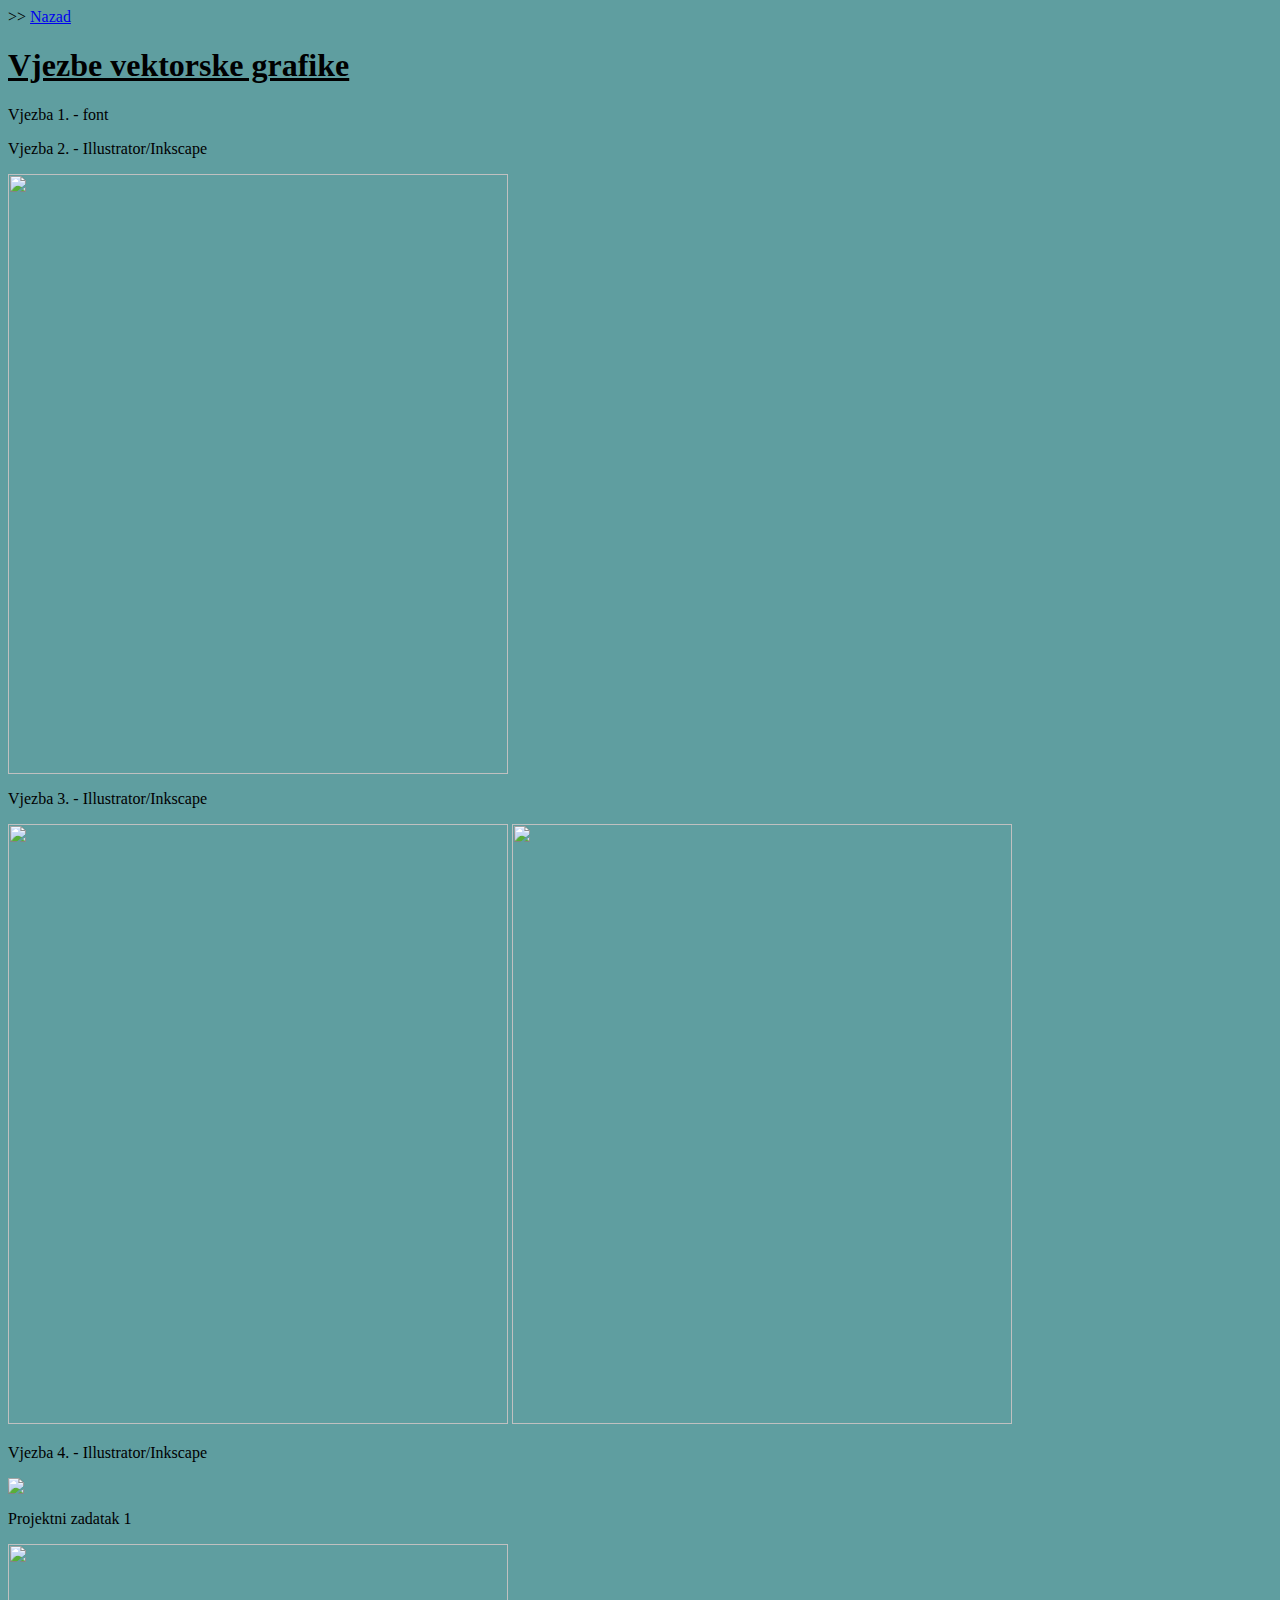
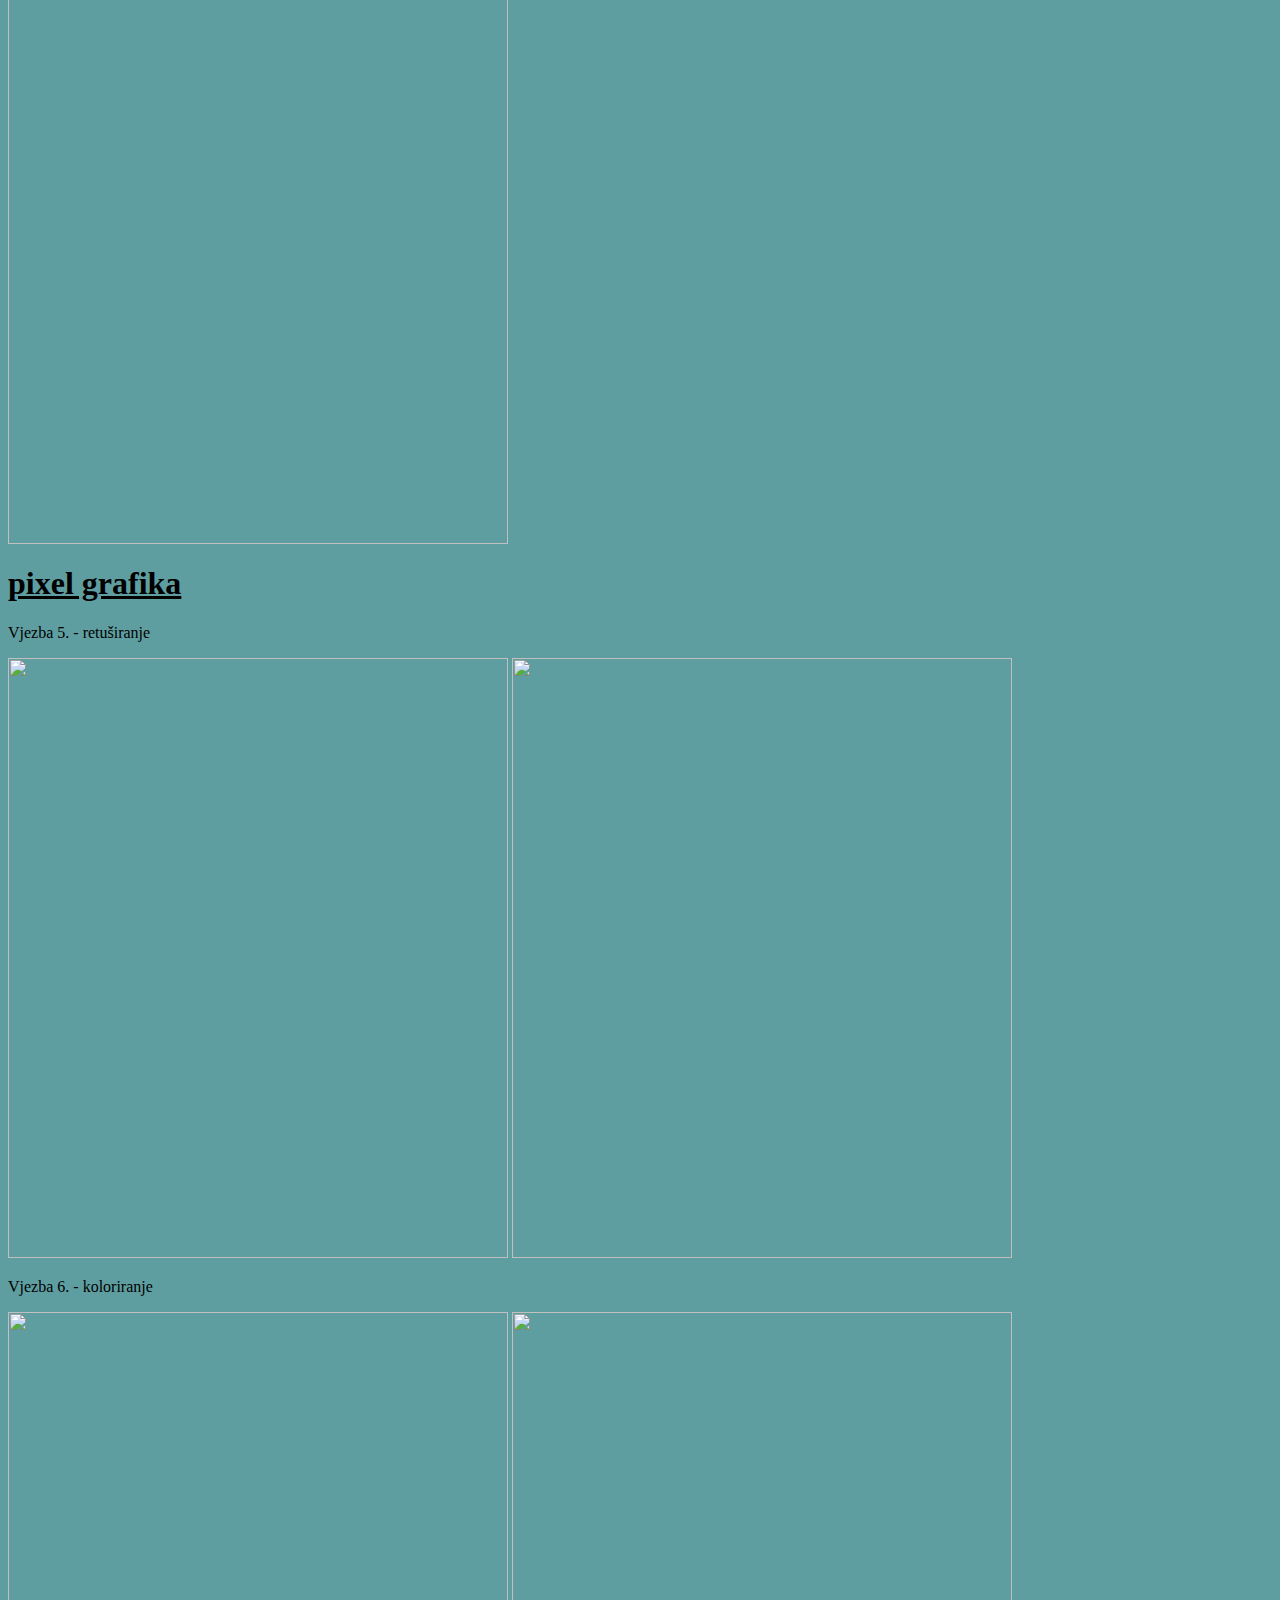
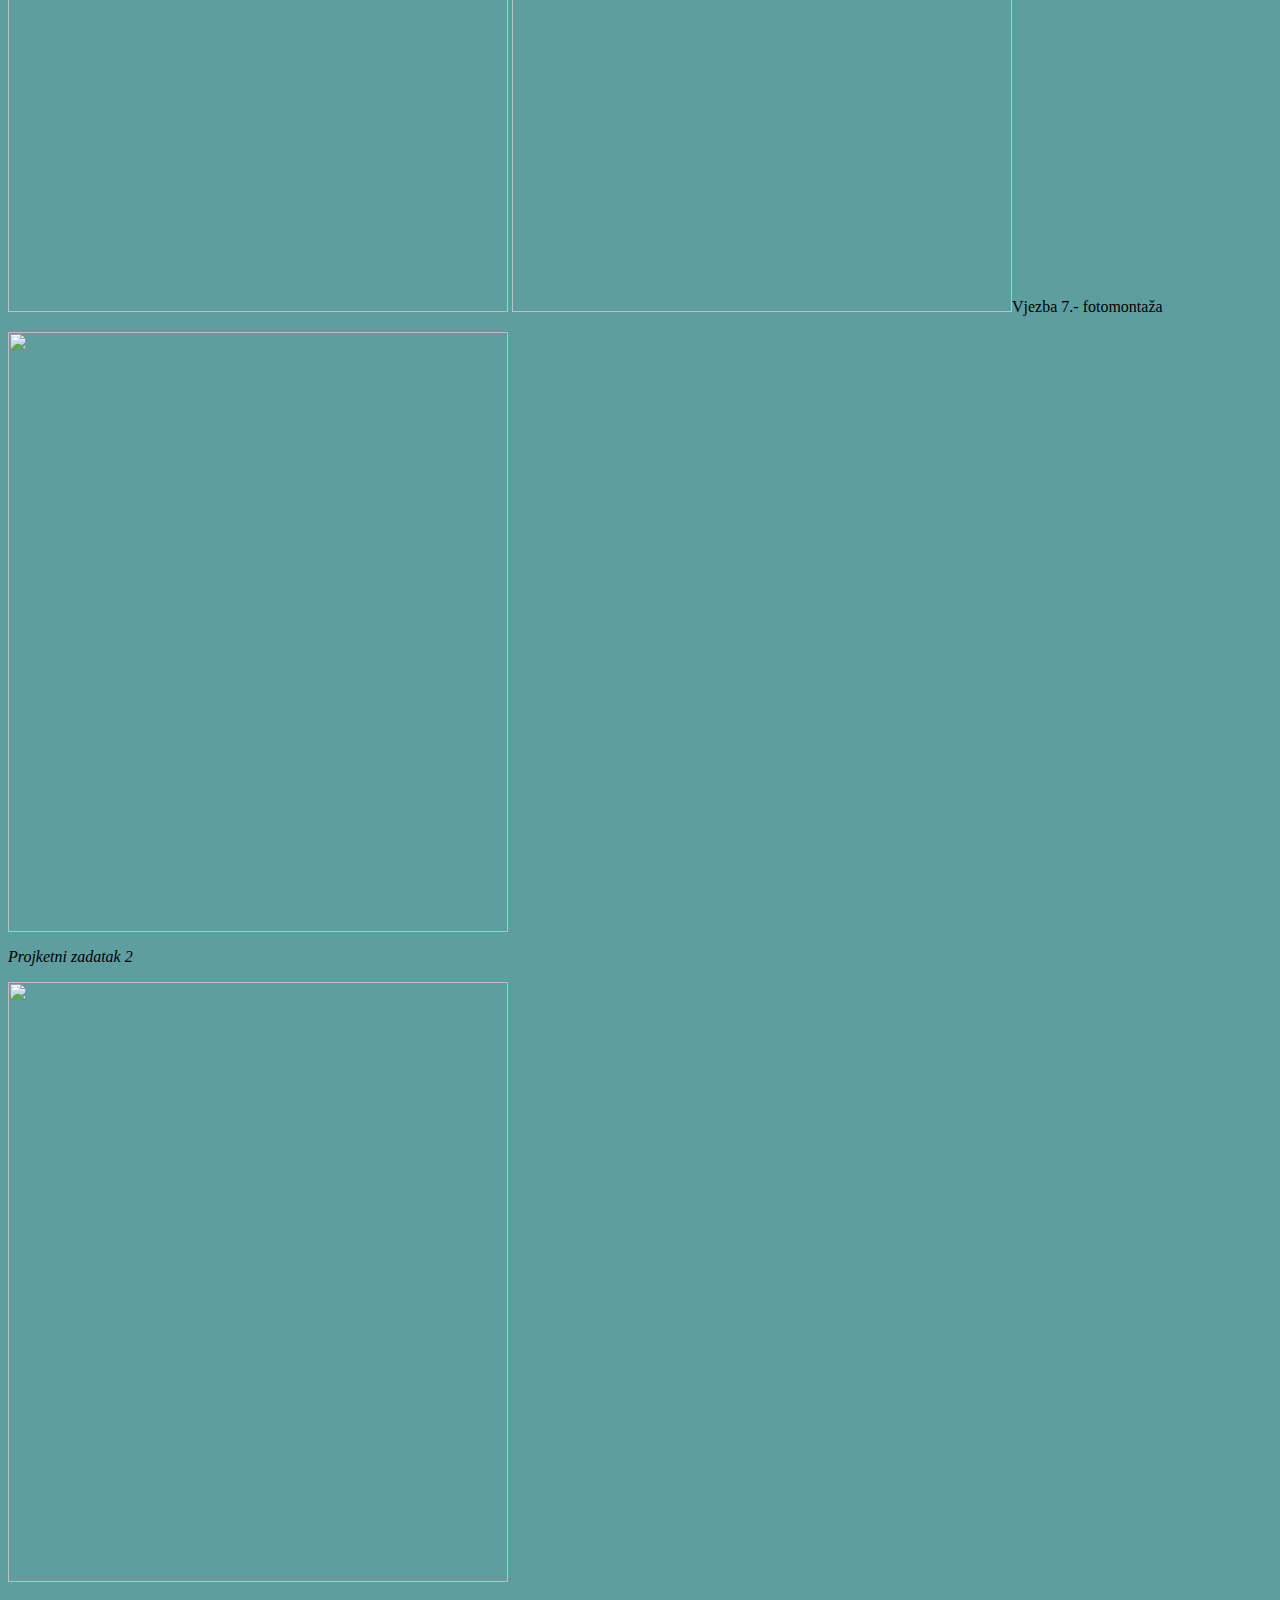
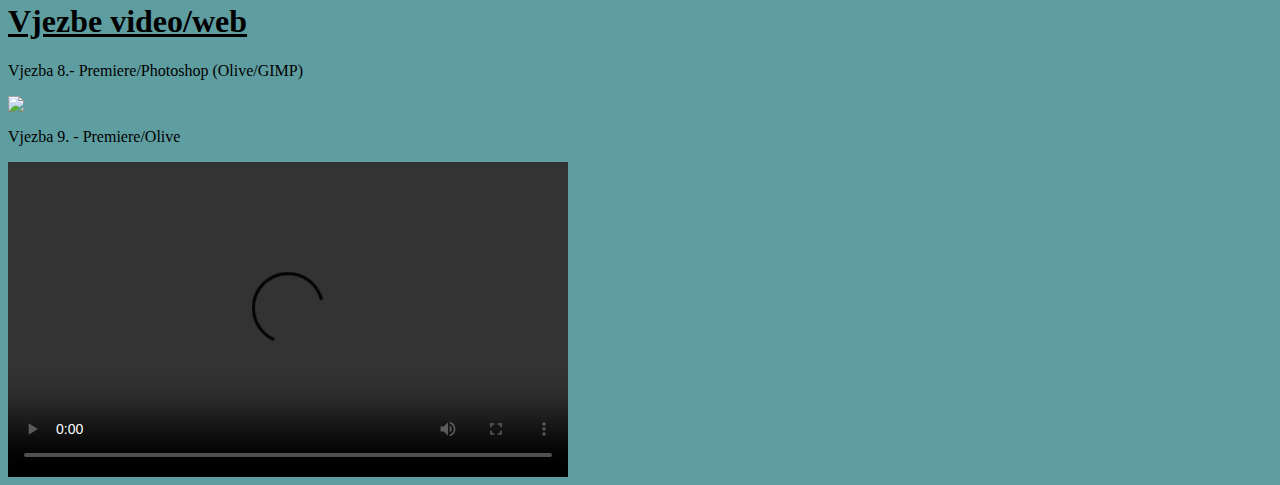
==== vjezbe.html @ f24bd957 "Add files via upload" ====
<!DOCTYPE html PUBLIC "-//W3C//DTD XHTML 1.0 Transitional//EN" "http://www.w3.org/TR/xhtml1/DTD/xhtml1-transitional.dtd">
<html xmlns="http://www.w3.org/1999/xhtml">
<head>
<meta http-equiv="Content-Type" content="text/html; charset=iso-8859-1" />
      <title>vjezbe.html</title>
      <link rel="stylesheet" href="../Vjezba 10/Stil/STIL1.css"/>
</head>
<body style="background-color: cadetblue;">>>
<body <style="background-image:C:\Users\Korisnik\Desktop\more dm;"/>
    <a href="index.html">Nazad</a>
	
    <h1><b><ins>Vjezbe vektorske grafike</ins></b></h1>
	<p>Vjezba 1. - font</p>
	<p>Vjezba 2. - Illustrator/Inkscape</p>
    <img width="500" height="600"src="IKVJEZBA2.png"/></b>
	<p>Vjezba 3. - Illustrator/Inkscape</p>
	<img width="500" height="600" src="IKVJEZBA3.png"/>
	<img width="500" height="600" src="IKVJEZBBA3.png"/>
	<p>Vjezba 4. - Illustrator/Inkscape</p>
	<img width"500" height"600" src="IKVJEZBA4.png"/>
	<p>Projektni zadatak 1</p>
	<img width="500" height="600" src="IKprojektnizadatak.png"/>
	
<h1><b><ins>pixel grafika</ins></b></h1>
<p>Vjezba 5. - retu�iranje</p>
<img width="500" height="600" src="ivonakaracic_orginal.jpg"/>
<img width="500" height="600" src="ivonakaracic_freckles.jpg"/>
<p>Vjezba 6. - koloriranje</p>
<img width="500" height="600" src="ivonakaracic_CB.jpg"/>
<img width="500" height="600" src="WhatsApp Image 2020-06-14 at 13.51.30.jpeg"

<p>Vjezba 7.- fotomonta�a</p>

<img width="500" height="600" src="vjezba70505.jpg"/>
<p><i>Projketni zadatak 2</i></p>
<img width="500px" height="600" src="2karacic_ivona_projektnizadatak2.jpg"/>

  <h1><b><ins>Vjezbe video/web</ins></b></h1>
  
  <p>Vjezba 8.- Premiere/Photoshop (Olive/GIMP)</p>
 <img src="karacic_vjezba8.gif"/>
  <p>Vjezba 9. - Premiere/Olive</p>
  <video width="560" height="315" controls>
  <source src="moj_video.mp4"/>
  <source src=�moj_video_zadatak.mp4� type=�video/mp4�/>
  </video>
  
  </body>
  </html>
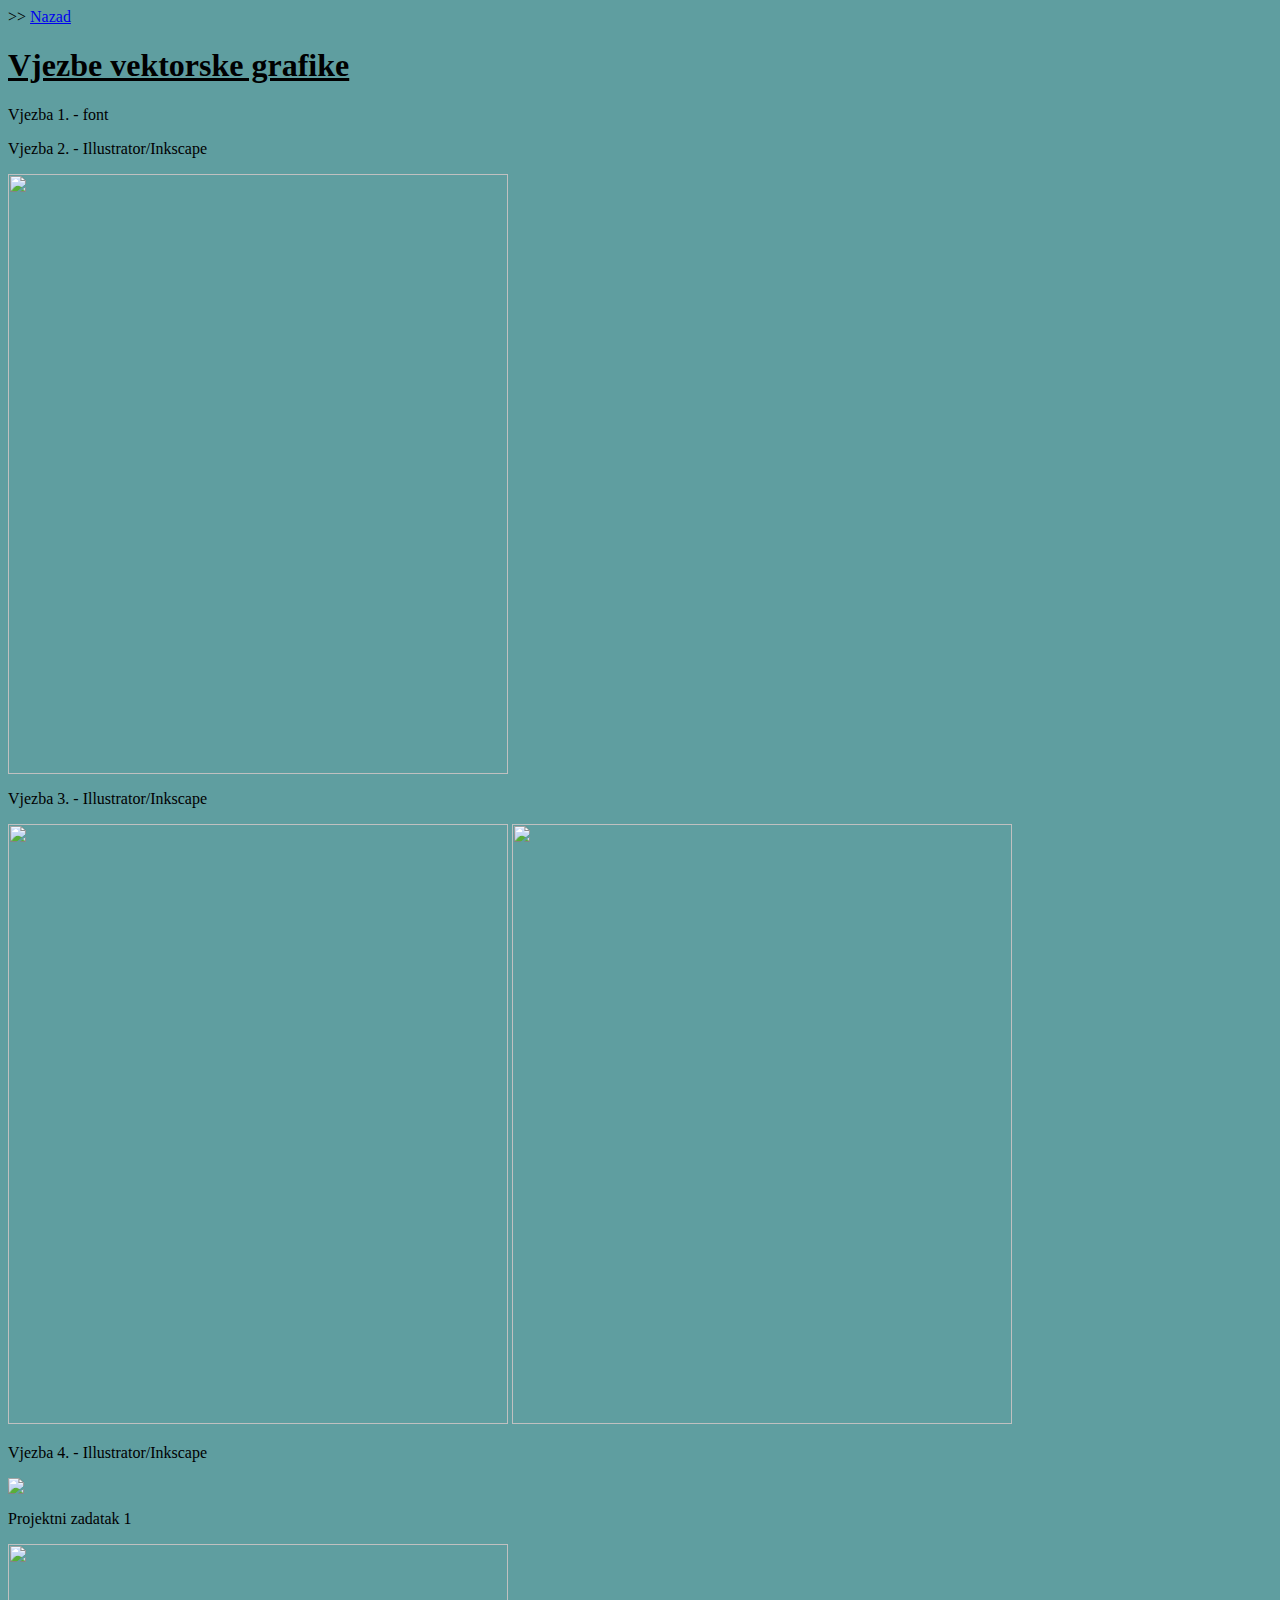
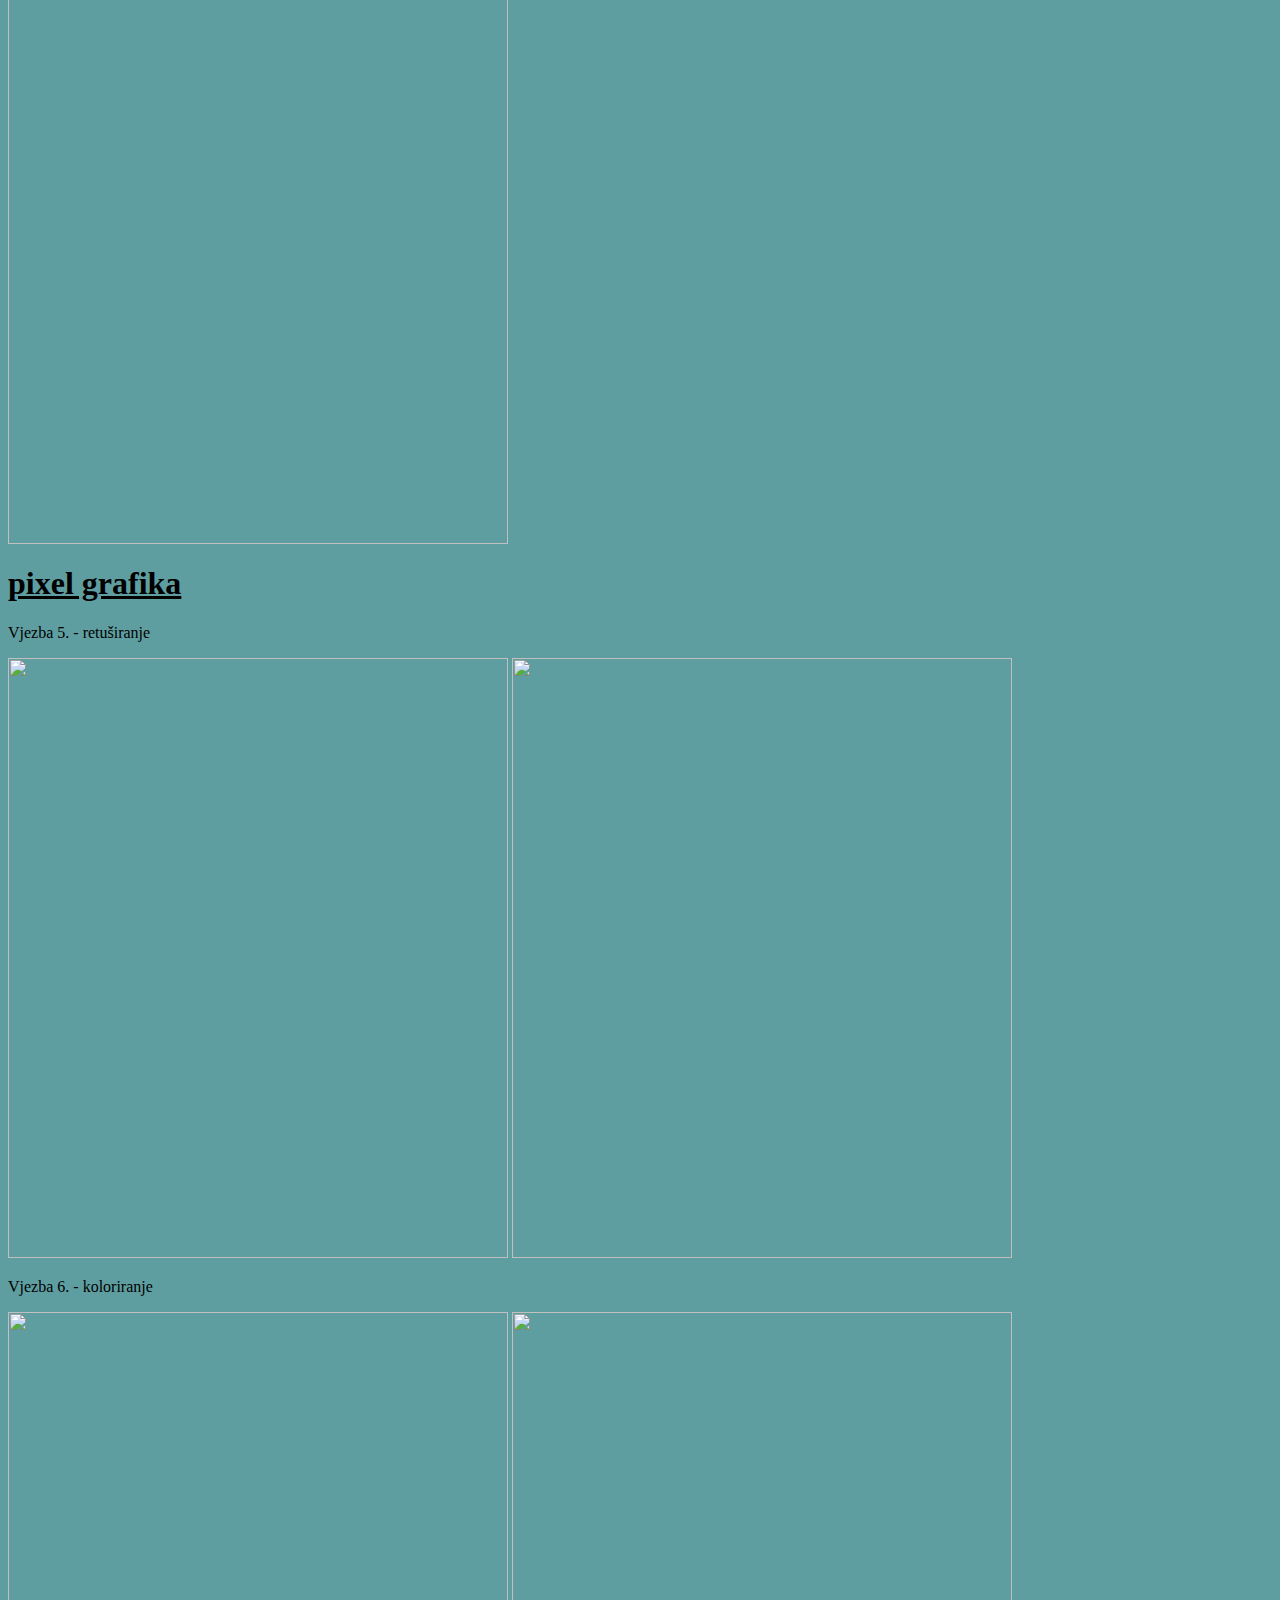
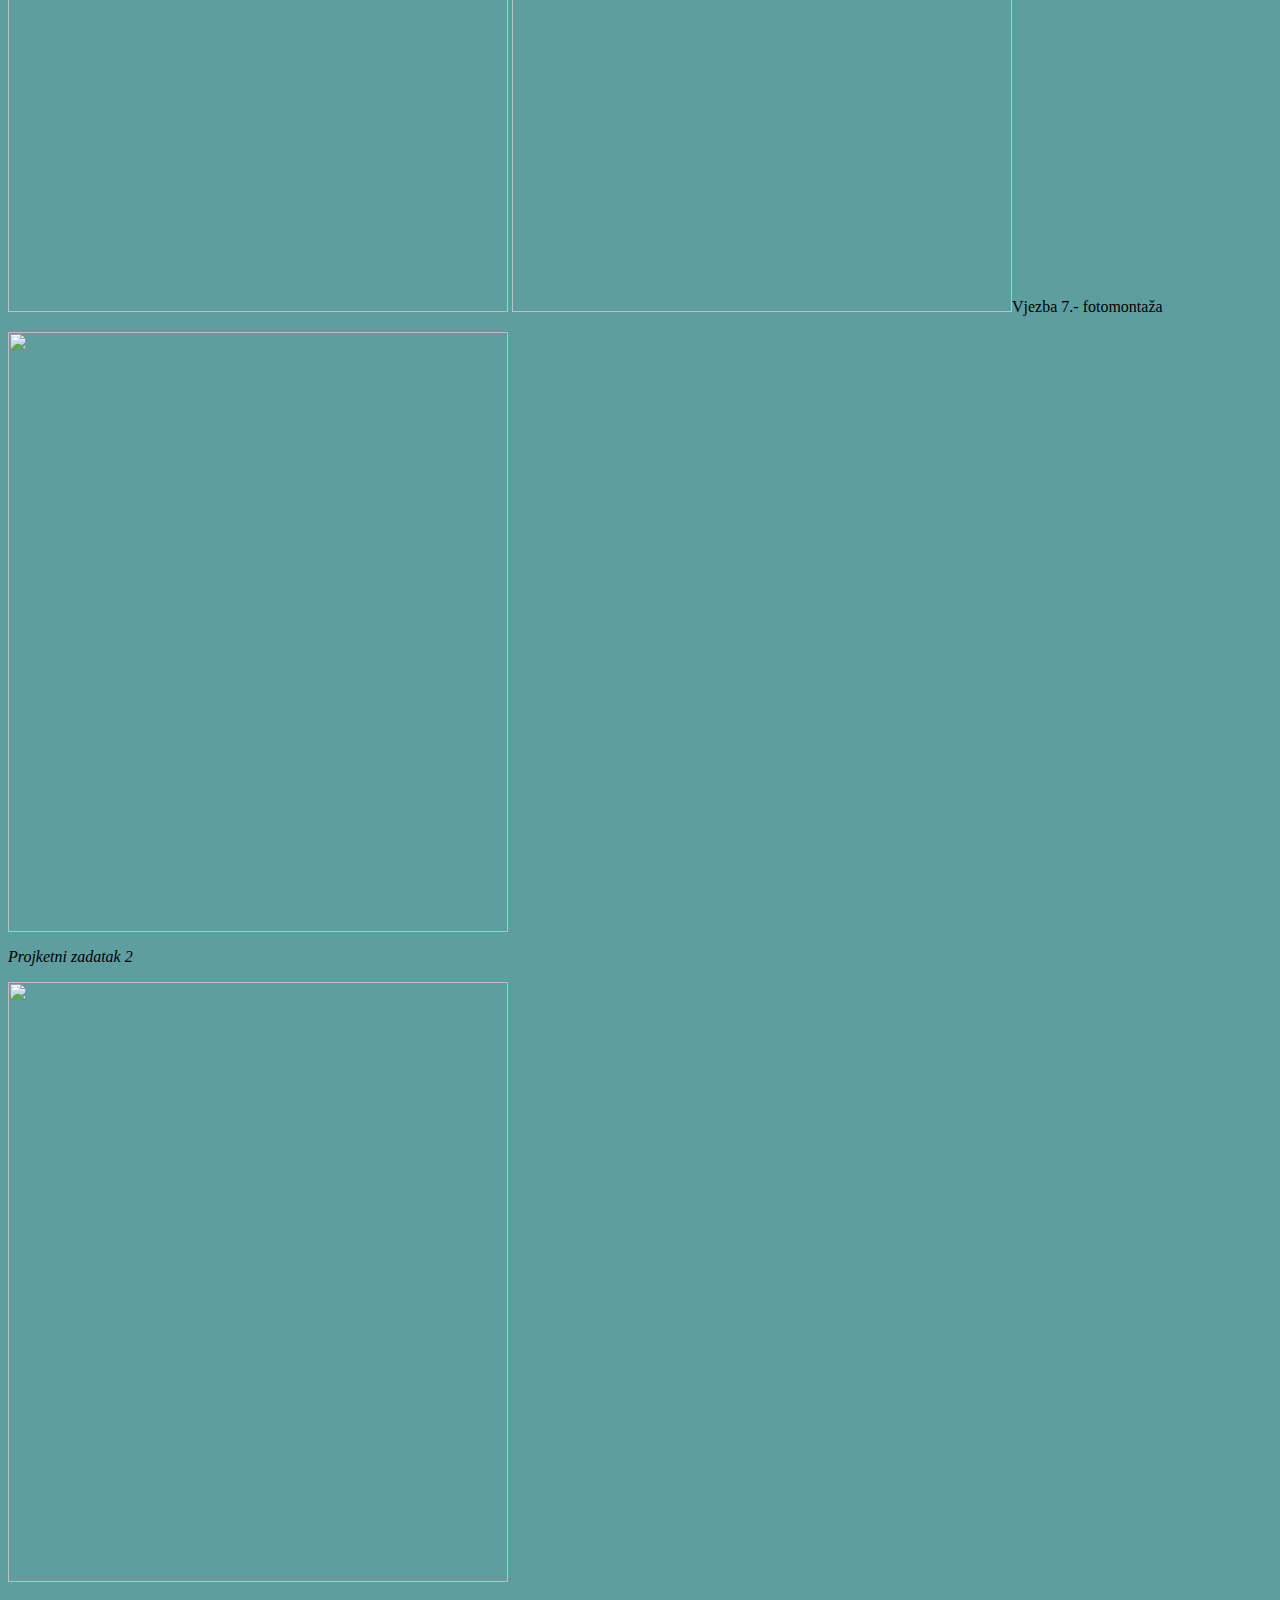
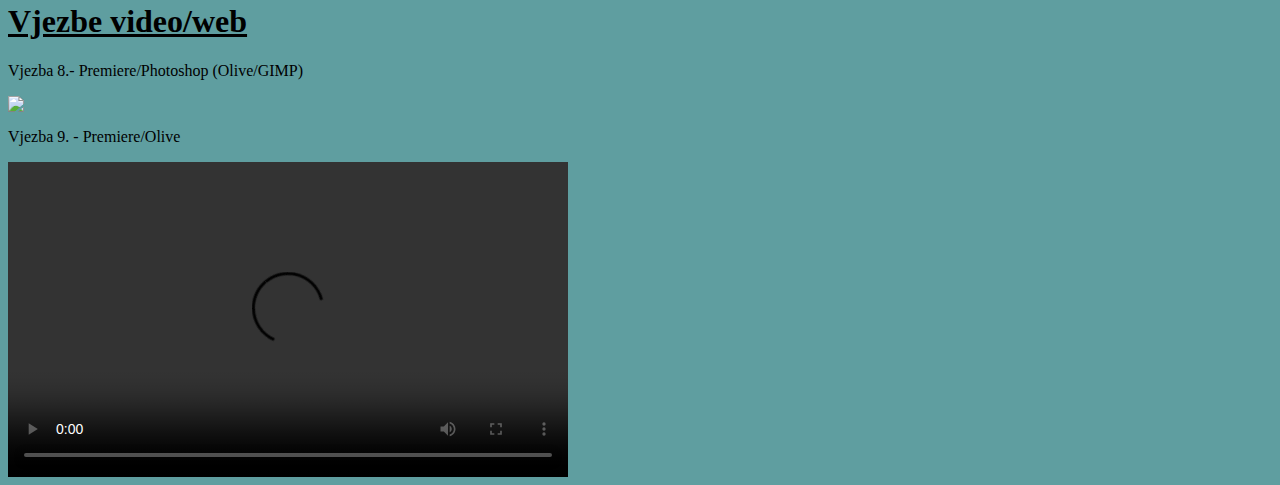
==== commit d78c3c87: "Add files via upload" ====
--- a/vjezbe.html
+++ b/vjezbe.html
@@ -17,7 +17,7 @@
 	<img width="500" height="600" src="IKVJEZBA3.png"/>
 	<img width="500" height="600" src="IKVJEZBBA3.png"/>
 	<p>Vjezba 4. - Illustrator/Inkscape</p>
-	<img width"500" height"600" src="IKVJEZBA4.png"/>
+	<img width"300" height"300" src="IKVJEZBA4.png"/>
 	<p>Projektni zadatak 1</p>
 	<img width="500" height="600" src="IKprojektnizadatak.png"/>
 	
